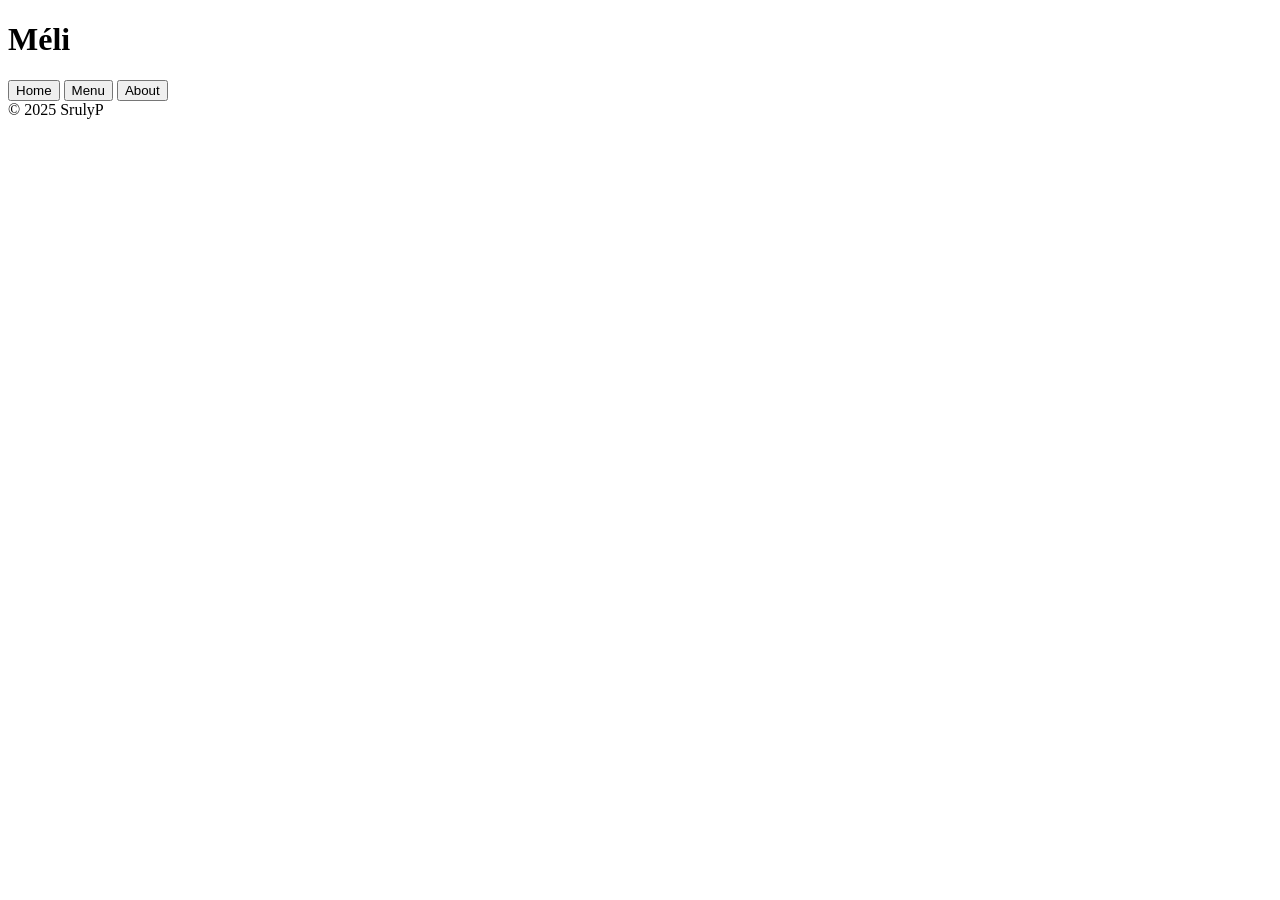
==== src/template.html @ dba68905 "Add font stylesheet link, put name of restaurant in header" ====
<!DOCTYPE html>
<html lang="en">
<head>
    <meta charset="UTF-8">
    <meta name="viewport" content="width=device-width, initial-scale=1.0">
    <link rel="preconnect" href="https://fonts.googleapis.com">
    <link rel="preconnect" href="https://fonts.gstatic.com" crossorigin>
    <link href="https://fonts.googleapis.com/css2?family=Libre+Baskerville:ital,wght@0,400;0,700;1,400&family=Montserrat:ital,wght@0,100..900;1,100..900&display=swap" rel="stylesheet"> 
    <title>Méli</title>
</head>
<body>
    <header>
        <h1>Méli</h1>
        <nav>
            <button>Home</button>
            <button>Menu</button>
            <button>About</button>
        </nav>
    </header>
    <div id="content">
    </div>
    <footer>&copy; 2025 SrulyP</footer>
</body>
</html>
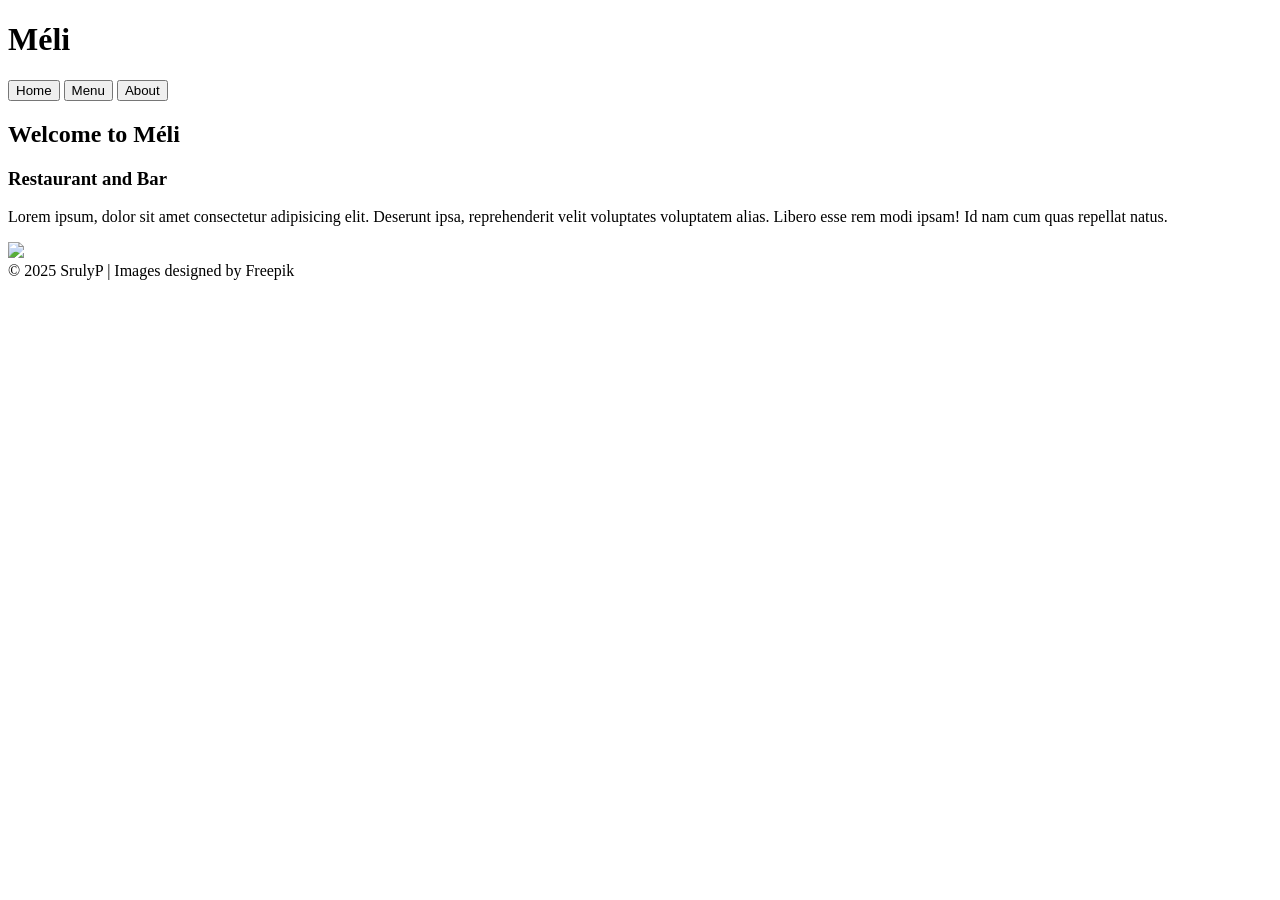
==== commit 77f24992: "Add font link, put html code for styling before changing it to JS" ====
--- a/src/template.html
+++ b/src/template.html
@@ -5,8 +5,7 @@
     <meta name="viewport" content="width=device-width, initial-scale=1.0">
     <link rel="preconnect" href="https://fonts.googleapis.com">
     <link rel="preconnect" href="https://fonts.gstatic.com" crossorigin>
-    <link href="https://fonts.googleapis.com/css2?family=Libre+Baskerville:ital,wght@0,400;0,700;1,400&family=Montserrat:ital,wght@0,100..900;1,100..900&display=swap" rel="stylesheet"> 
-    <title>Méli</title>
+    <link href="https://fonts.googleapis.com/css2?family=Dancing+Script:wght@400..700&family=Libre+Baskerville:ital,wght@0,400;0,700;1,400&family=Montserrat:ital,wght@0,100..900;1,100..900&display=swap" rel="stylesheet">    <title>Méli</title>
 </head>
 <body>
     <header>
@@ -18,7 +17,20 @@
         </nav>
     </header>
     <div id="content">
+        <main>
+            <div class="top">
+                <h2>Welcome to Méli</h2>
+                <h3>Restaurant and Bar</h3>
+                <p>Lorem ipsum, dolor sit amet consectetur adipisicing elit. Deserunt ipsa, reprehenderit velit voluptates voluptatem alias. Libero esse rem modi ipsam! Id nam cum quas repellat natus.</p>
+            </div>
+            <div class="location">
+                <div class="about">
+                    <img src="../images/mimosa-cocktail-with-dark-background.jpg">
+                </div>
+                
+            </div>
+        </main>
     </div>
-    <footer>&copy; 2025 SrulyP</footer>
+    <footer>&copy; 2025 SrulyP | Images designed by Freepik</footer>
 </body>
 </html>
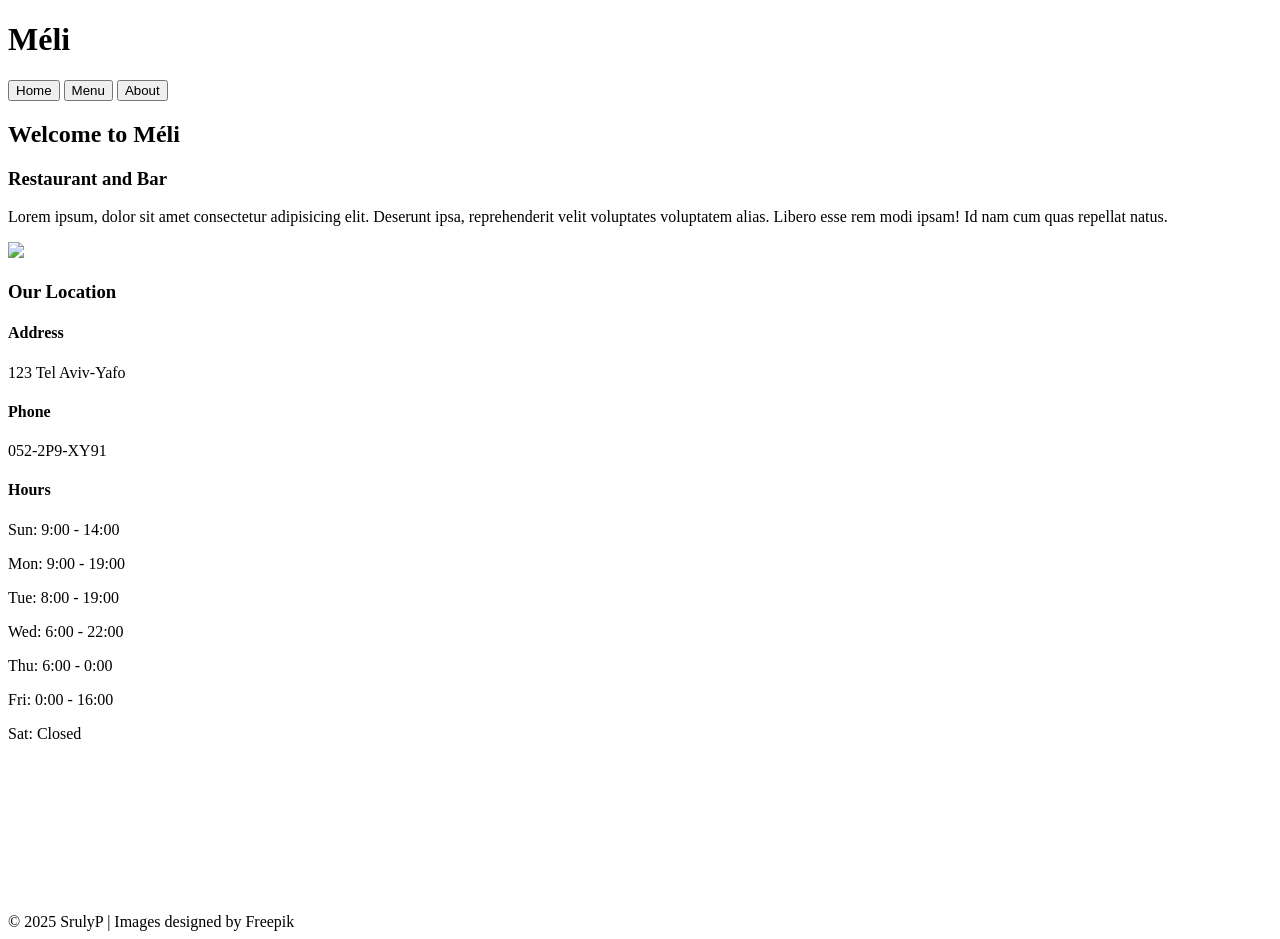
==== commit 17f94824: "Add location-and-info section, as well as an iframe google map embedding" ====
--- a/src/template.html
+++ b/src/template.html
@@ -23,11 +23,37 @@
                 <h3>Restaurant and Bar</h3>
                 <p>Lorem ipsum, dolor sit amet consectetur adipisicing elit. Deserunt ipsa, reprehenderit velit voluptates voluptatem alias. Libero esse rem modi ipsam! Id nam cum quas repellat natus.</p>
             </div>
-            <div class="location">
-                <div class="about">
-                    <img src="../images/mimosa-cocktail-with-dark-background.jpg">
+            <div class="middle">
+                <img src="../images/mimosa-cocktail-with-dark-background.jpg">
+                <div class="location-and-info">
+                    <h3>Our Location</h3>
+                    <div class="information">
+                        <div class="address">
+                            <h4>Address</h4>
+                            <p>123 Tel Aviv-Yafo</p>
+                        </div>
+                        <div class="phone">
+                            <h4>Phone</h4>
+                            <p>052-2P9-XY91</p>
+                        </div>
+                        <div class="hours">
+                            <h4>Hours</h4>
+                            <p>Sun: 9:00 - 14:00</p>
+                            <p>Mon: 9:00 - 19:00</p>
+                            <p>Tue: 8:00 - 19:00</p>
+                            <p>Wed: 6:00 - 22:00</p>
+                            <p>Thu: 6:00 - 0:00</p>
+                            <p>Fri: 0:00 - 16:00</p>
+                            <p>Sat: Closed</p>
+                        </div>
+                    </div>
+                    <iframe src="https://www.google.com/maps/embed?pb=!1m18!1m12!1m3!1d13521.862426146177!2d34.78655379742339!3d32.08369963337272!2m3!1f0!2f0!3f0!3m2!1i1024!2i768!4f13.1!3m3!1m2!1s0x151d4ca6193b7c1f%3A0xc1fb72a2c0963f90!2sTel%20Aviv-Yafo!5e0!3m2!1sen!2sil!4v1753264409090!5m2!1sen!2sil" 
+                        style="border:0;" 
+                        allowfullscreen="" 
+                        loading="lazy" 
+                        referrerpolicy="no-referrer-when-downgrade">
+                    </iframe>
                 </div>
-                
             </div>
         </main>
     </div>
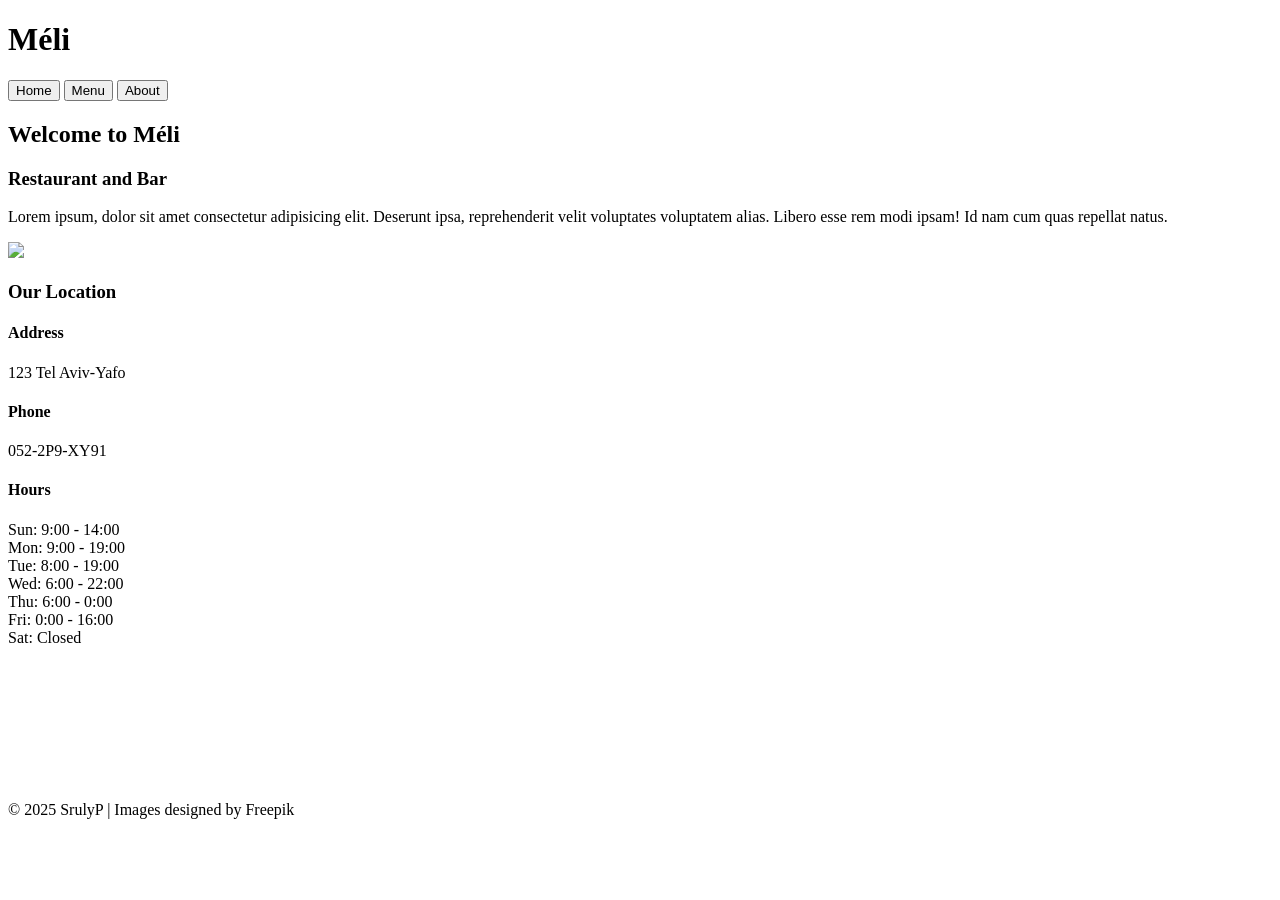
==== commit 64e42749: "Style the hours so that they line up with each other" ====
--- a/src/template.html
+++ b/src/template.html
@@ -38,13 +38,34 @@
                         </div>
                         <div class="hours">
                             <h4>Hours</h4>
-                            <p>Sun: 9:00 - 14:00</p>
-                            <p>Mon: 9:00 - 19:00</p>
-                            <p>Tue: 8:00 - 19:00</p>
-                            <p>Wed: 6:00 - 22:00</p>
-                            <p>Thu: 6:00 - 0:00</p>
-                            <p>Fri: 0:00 - 16:00</p>
-                            <p>Sat: Closed</p>
+                            <div class="hours-row">
+                                <span class="day">Sun:</span>
+                                <span class="time">9:00 - 14:00</span>
+                            </div>
+                            <div class="hours-row">
+                                <span class="day">Mon:</span>
+                                <span class="time">9:00 - 19:00</span>
+                            </div>
+                            <div class="hours-row">
+                                <span class="day">Tue:</span>
+                                <span class="time">8:00 - 19:00</span>
+                            </div>
+                            <div class="hours-row">
+                                <span class="day">Wed:</span>
+                                <span class="time">6:00 - 22:00</span>
+                            </div>
+                            <div class="hours-row">
+                                <span class="day">Thu:</span>
+                                <span class="time">6:00 - 0:00</span>
+                            </div>
+                            <div class="hours-row">
+                                <span class="day">Fri:</span>
+                                <span class="time">0:00 - 16:00</span>
+                            </div>
+                            <div class="hours-row">
+                                <span class="day">Sat:</span>
+                                <span class="time">Closed</span>
+                            </div>
                         </div>
                     </div>
                     <iframe src="https://www.google.com/maps/embed?pb=!1m18!1m12!1m3!1d13521.862426146177!2d34.78655379742339!3d32.08369963337272!2m3!1f0!2f0!3f0!3m2!1i1024!2i768!4f13.1!3m3!1m2!1s0x151d4ca6193b7c1f%3A0xc1fb72a2c0963f90!2sTel%20Aviv-Yafo!5e0!3m2!1sen!2sil!4v1753264409090!5m2!1sen!2sil" 
@@ -57,6 +78,6 @@
             </div>
         </main>
     </div>
-    <footer>&copy; 2025 SrulyP | Images designed by Freepik</footer>
+    <footer>&copy; 2025 SrulyP  |  Images designed by Freepik</footer>
 </body>
 </html>
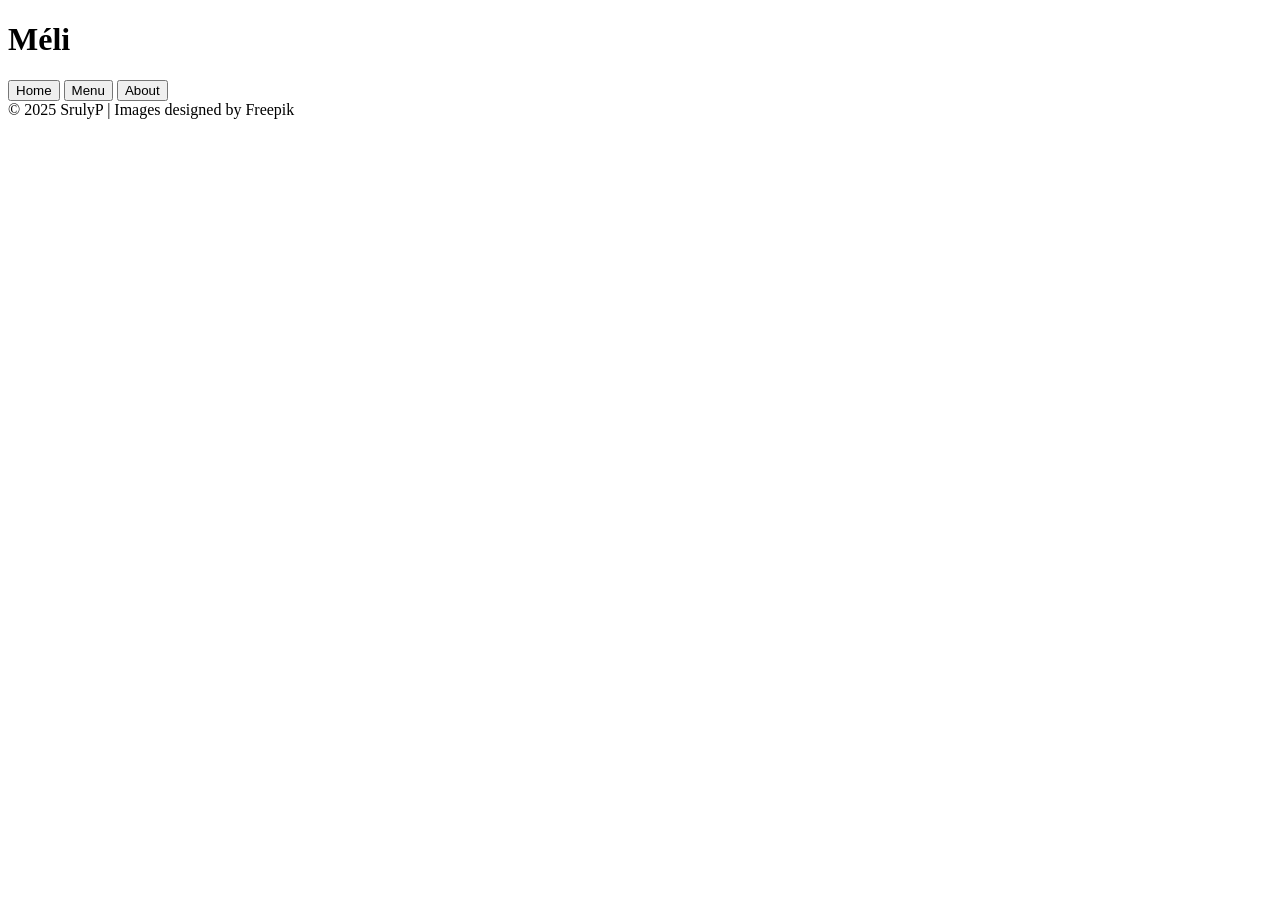
==== commit 548be48a: "Remove the content from the #content div as it was added through JS" ====
--- a/src/template.html
+++ b/src/template.html
@@ -17,66 +17,6 @@
         </nav>
     </header>
     <div id="content">
-        <main>
-            <div class="top">
-                <h2>Welcome to Méli</h2>
-                <h3>Restaurant and Bar</h3>
-                <p>Lorem ipsum, dolor sit amet consectetur adipisicing elit. Deserunt ipsa, reprehenderit velit voluptates voluptatem alias. Libero esse rem modi ipsam! Id nam cum quas repellat natus.</p>
-            </div>
-            <div class="middle">
-                <img src="../images/mimosa-cocktail-with-dark-background.jpg">
-                <div class="location-and-info">
-                    <h3>Our Location</h3>
-                    <div class="information">
-                        <div class="address">
-                            <h4>Address</h4>
-                            <p>123 Tel Aviv-Yafo</p>
-                        </div>
-                        <div class="phone">
-                            <h4>Phone</h4>
-                            <p>052-2P9-XY91</p>
-                        </div>
-                        <div class="hours">
-                            <h4>Hours</h4>
-                            <div class="hours-row">
-                                <span class="day">Sun:</span>
-                                <span class="time">9:00 - 14:00</span>
-                            </div>
-                            <div class="hours-row">
-                                <span class="day">Mon:</span>
-                                <span class="time">9:00 - 19:00</span>
-                            </div>
-                            <div class="hours-row">
-                                <span class="day">Tue:</span>
-                                <span class="time">8:00 - 19:00</span>
-                            </div>
-                            <div class="hours-row">
-                                <span class="day">Wed:</span>
-                                <span class="time">6:00 - 22:00</span>
-                            </div>
-                            <div class="hours-row">
-                                <span class="day">Thu:</span>
-                                <span class="time">6:00 - 0:00</span>
-                            </div>
-                            <div class="hours-row">
-                                <span class="day">Fri:</span>
-                                <span class="time">0:00 - 16:00</span>
-                            </div>
-                            <div class="hours-row">
-                                <span class="day">Sat:</span>
-                                <span class="time">Closed</span>
-                            </div>
-                        </div>
-                    </div>
-                    <iframe src="https://www.google.com/maps/embed?pb=!1m18!1m12!1m3!1d13521.862426146177!2d34.78655379742339!3d32.08369963337272!2m3!1f0!2f0!3f0!3m2!1i1024!2i768!4f13.1!3m3!1m2!1s0x151d4ca6193b7c1f%3A0xc1fb72a2c0963f90!2sTel%20Aviv-Yafo!5e0!3m2!1sen!2sil!4v1753264409090!5m2!1sen!2sil" 
-                        style="border:0;" 
-                        allowfullscreen="" 
-                        loading="lazy" 
-                        referrerpolicy="no-referrer-when-downgrade">
-                    </iframe>
-                </div>
-            </div>
-        </main>
     </div>
     <footer>&copy; 2025 SrulyP  |  Images designed by Freepik</footer>
 </body>
